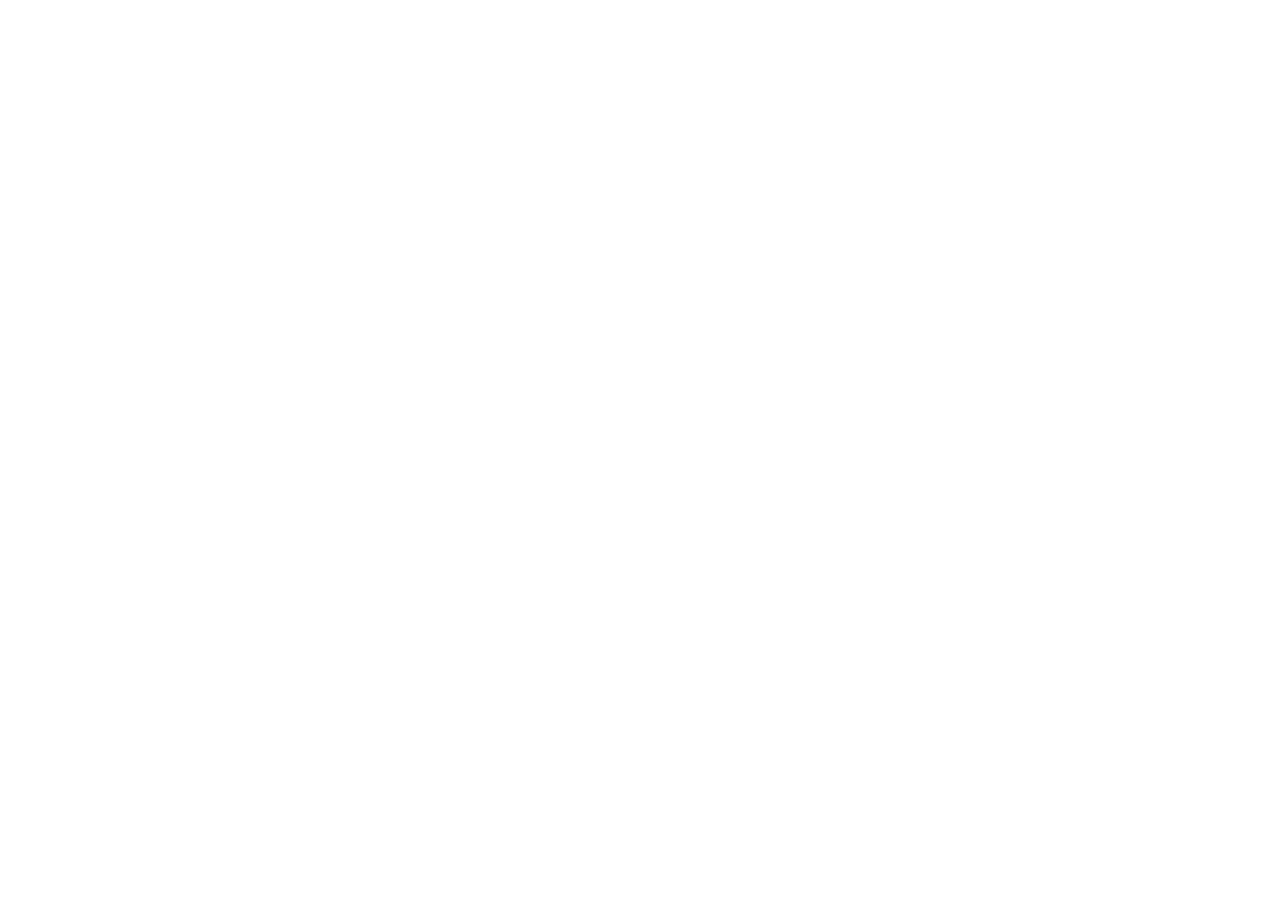
==== section6-CSSProperties/6.3+CSS+Box+Model/6.3 CSS Box Model/index.html @ b4198f76 "CSSProperties unfinished" ====
<!DOCTYPE html>
<html lang="en">

<head>
  <meta charset="UTF-8">
  <title>CSS Box Model</title>
  <style>
    /* Write your CSS code here */

  </style>
</head>

<body>


  <!-- TODOs:
1. Create 3 Boxes using the div element.
2. Set their sizes to 200px heigh by 200px wide.
3. Set different background colors for each of the boxes (I used cadetblue, gold and indianred).
4. Add a paragraph <p> element into the first div and add the following words:
    Lorem ipsum dolor sit amet, consectetur adipiscing elit. Aliquam at sapien porttitor urna elementum lacinia. In
    id magna pulvinar, ultricies lorem id, vehicula elit. Aliquam eu luctus nisl, vitae pellentesque magna. Phasellus
    dolor metus, laoreet ac convallis sit amet, efficitur sed dolor.
5. Set the 1st div to have 20px padding all around with a black 10px border.
6. Fix the style of the <p> element to remove all margins.
Hint: Use the CSS inspector in Chrome.
7. Set the 2nd div to have a 20px border on top and bottom and 10px border left and right. (See goal image)
8. Set the 3rd div to have a 10px border 
9. Set the margins for the divs so that each box corner touches the other. (See the goal image)
-->

</body>

</html>
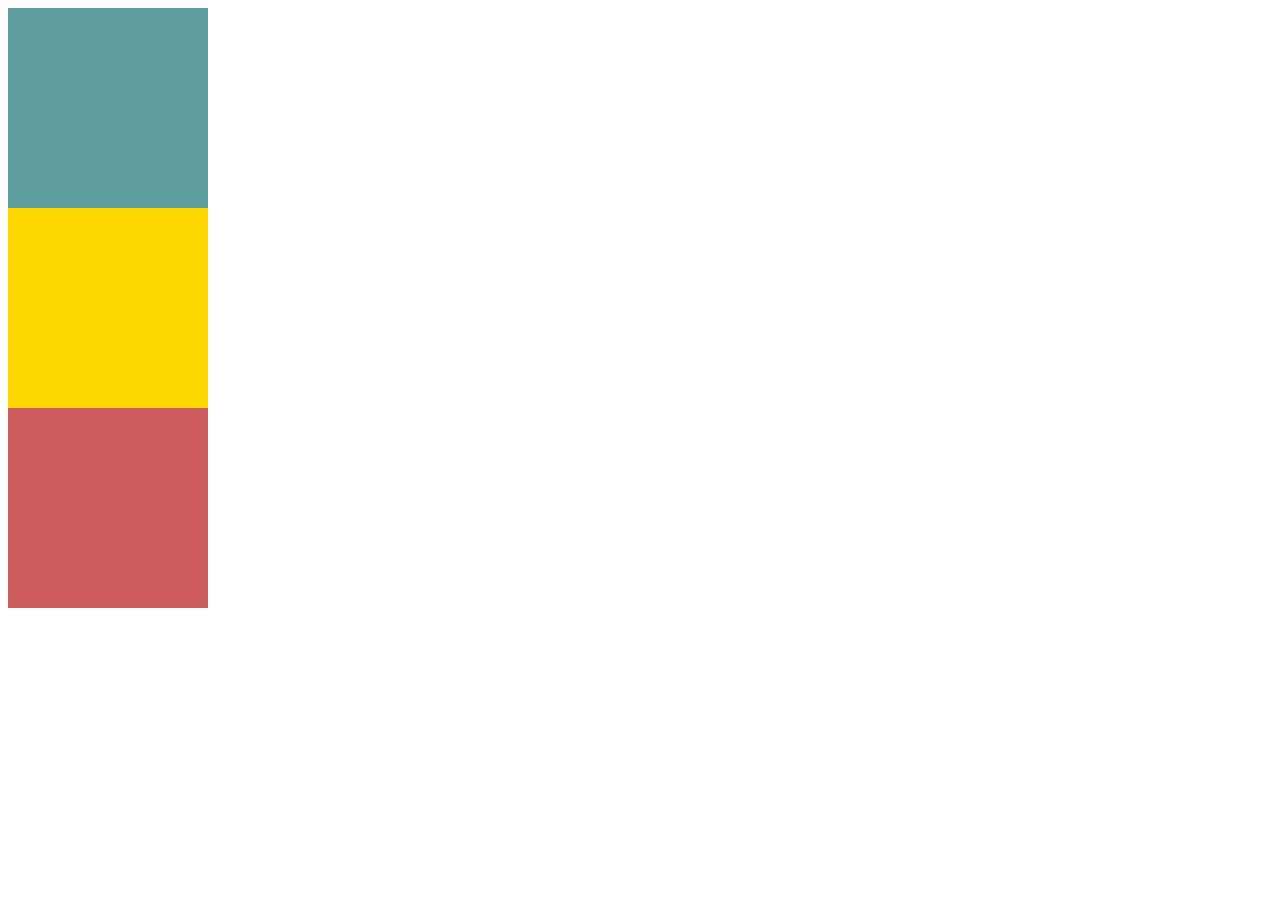
==== commit ddf39ad9: "boxModel unfinished" ====
--- a/section6-CSSProperties/6.3+CSS+Box+Model/6.3 CSS Box Model/index.html
+++ b/section6-CSSProperties/6.3+CSS+Box+Model/6.3 CSS Box Model/index.html
@@ -6,12 +6,29 @@
   <title>CSS Box Model</title>
   <style>
     /* Write your CSS code here */
+    div {
+      height: 200px;
+      width: 200px;
+    }
 
+    .box1 {
+      background-color: cadetblue;
+    }
+
+    .box2 {
+      background-color: gold;
+    }
+
+    .box3 {
+      background-color: indianred;
+    }
   </style>
 </head>
 
 <body>
-
+  <div class="box1"></div>
+  <div class="box2"></div>
+  <div class="box3"></div>
 
   <!-- TODOs:
 1. Create 3 Boxes using the div element.
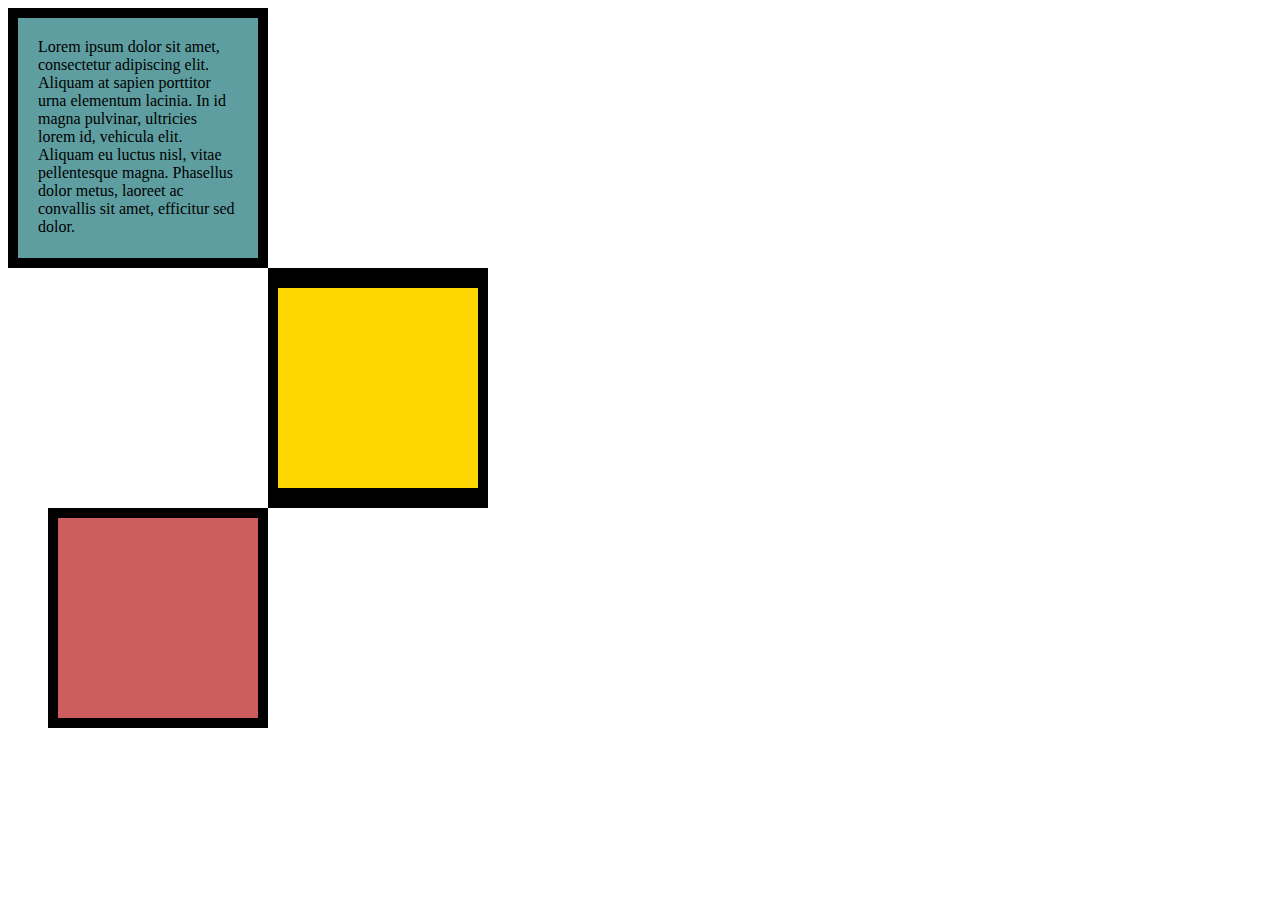
==== commit 8ffa2ec1: "CSSProperties done" ====
--- a/section6-CSSProperties/6.3+CSS+Box+Model/6.3 CSS Box Model/index.html
+++ b/section6-CSSProperties/6.3+CSS+Box+Model/6.3 CSS Box Model/index.html
@@ -13,20 +13,35 @@
 
     .box1 {
       background-color: cadetblue;
+      padding: 20px;
+      border: 10px solid black;
+    }
+
+    p {
+      margin: 0;
     }
 
     .box2 {
       background-color: gold;
+      border: solid black;
+      border-width: 20px 10px;
+      margin-left: 260px;
     }
 
     .box3 {
       background-color: indianred;
+      border: 10px solid black;
+      margin-left: 40px;
     }
   </style>
 </head>
 
 <body>
-  <div class="box1"></div>
+  <div class="box1">
+    <p>Lorem ipsum dolor sit amet, consectetur adipiscing elit. Aliquam at sapien porttitor urna elementum lacinia. In
+      id magna pulvinar, ultricies lorem id, vehicula elit. Aliquam eu luctus nisl, vitae pellentesque magna. Phasellus
+      dolor metus, laoreet ac convallis sit amet, efficitur sed dolor.</p>
+  </div>
   <div class="box2"></div>
   <div class="box3"></div>
 
